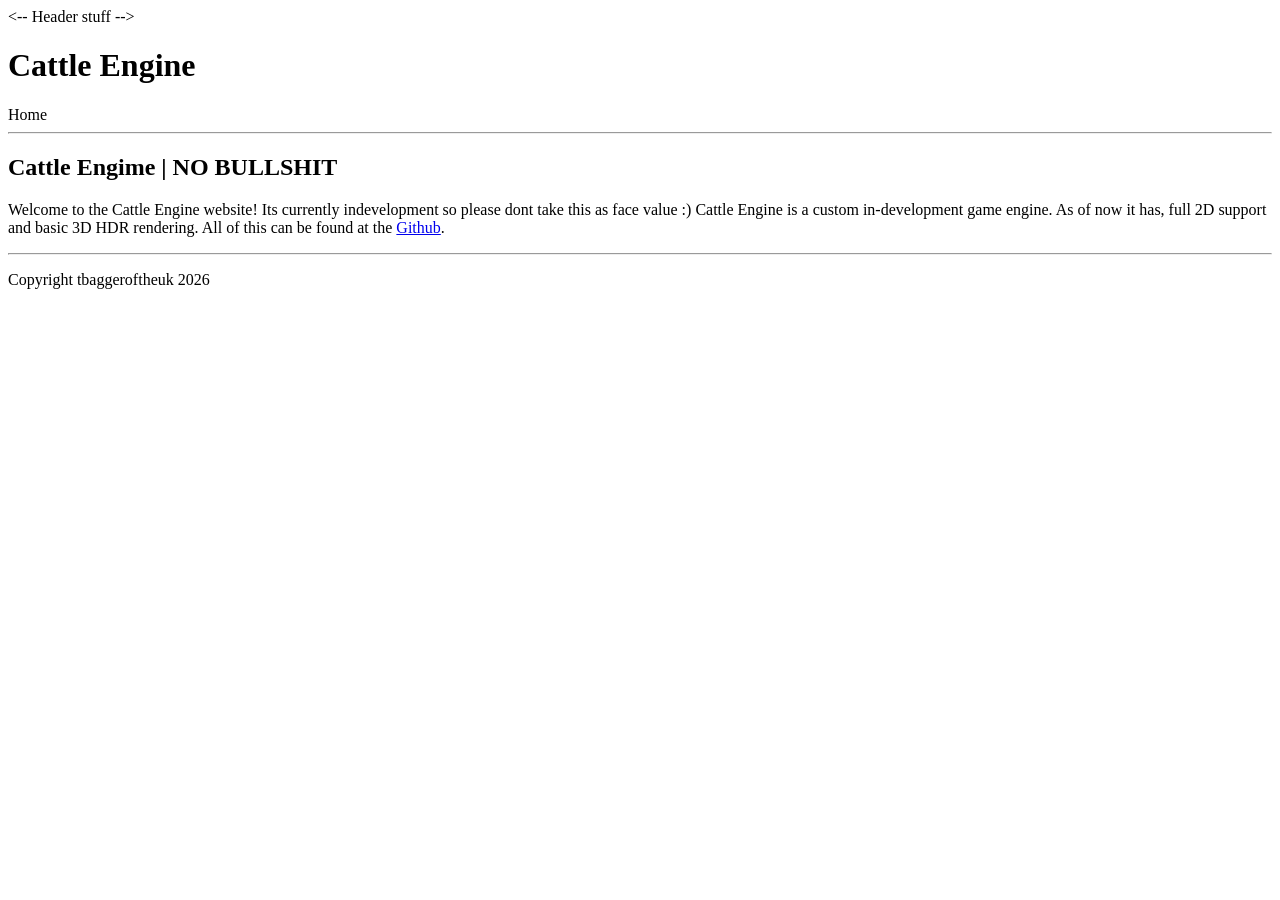
==== index.html @ c7f180eb "made index.html amd started base site" ====
<!DOCTYPE html>
<html lang = "en">

<head>
	<!-- seo crap-->
	<meta name="description"content="The offical website and home for cattle engine!">
	<meta name="author" content="tbaggeroftheuk">
	<title> Cattle Engine | Home</title>
</head>

	<body>
	<-- Header stuff -->
	<header>
	<h1> Cattle Engine </h1>
	
	<!-- add new items to the header here -->
	<nav>
	<a ref="/"> Home </a>
	</nav>
	</header>

	<!-- actual webcontent -->
	<hr>
	<main>
		<h2> Cattle Engime | NO BULLSHIT </h2>
		<p>
		Welcome to the Cattle Engine website!
		Its currently indevelopment so please dont take this as face value :)
		
		Cattle Engine is a custom in-development game engine.
		As of now it has, full 2D support and basic 3D HDR rendering.
		
		All of this can be found at the <a href="https://github.com/cattle-engine/runtime">Github</a>. 
		</p>
	</main>
	</hr>

	<!-- da footer -->
	<hr>
	<p> Copyright tbaggeroftheuk 2026 </p>
	</hr>
	</body>
</html>
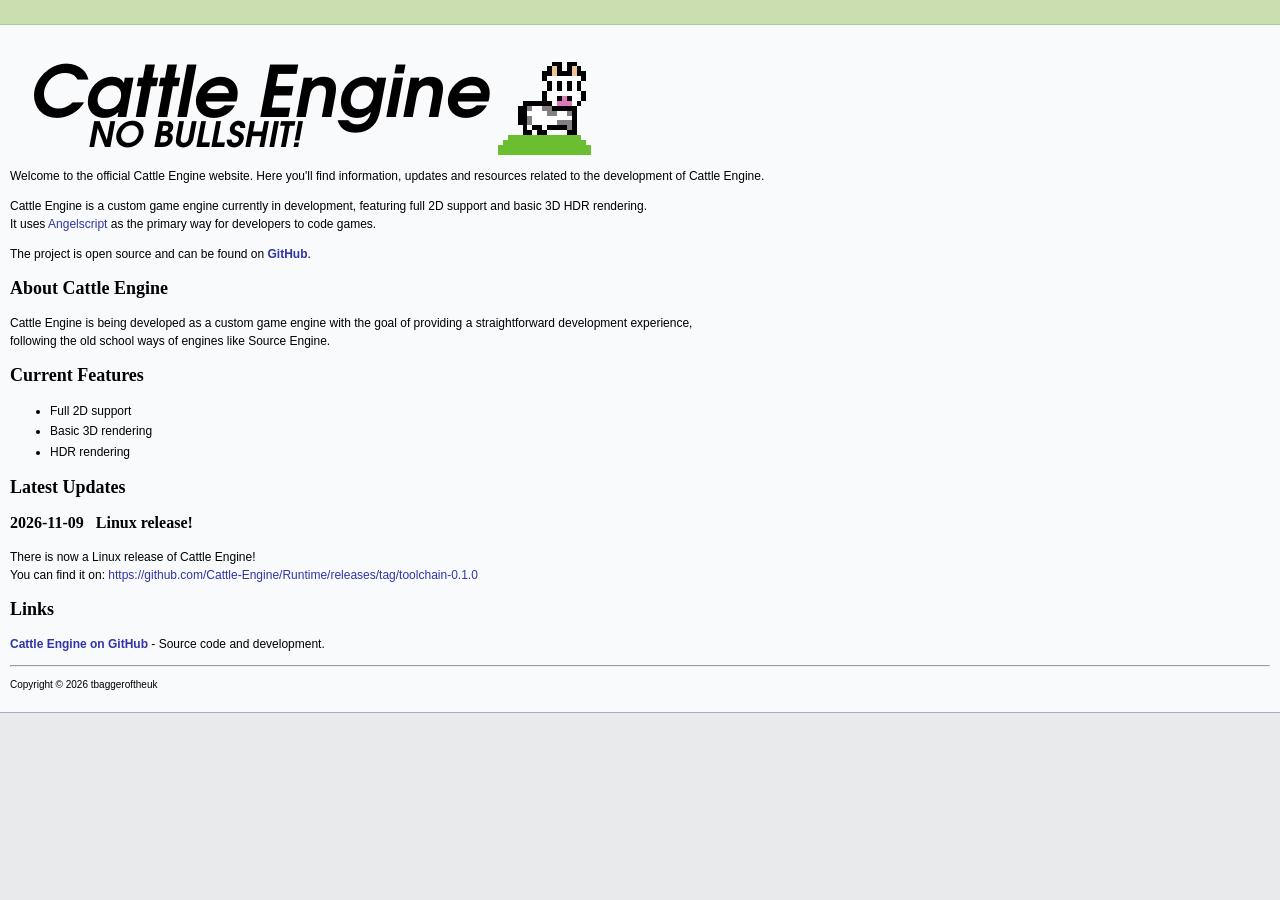
==== commit 4d9b19ed: "Made the website look GOOD" ====
--- a/index.html
+++ b/index.html
@@ -1,43 +1,88 @@
+
 <!DOCTYPE html>
-<html lang = "en">
+<html lang="en">
 
 <head>
-	<!-- seo crap-->
-	<meta name="description"content="The offical website and home for cattle engine!">
-	<meta name="author" content="tbaggeroftheuk">
-	<title> Cattle Engine | Home</title>
+    <meta charset="UTF-8">
+    <meta name="viewport" content="width=device-width, initial-scale=1.0">
+
+    <meta name="description" content="The official website and home of Cattle Engine!">
+    <meta name="author" content="tbaggeroftheuk">
+
+    <title>Cattle Engine</title>
+
+    <link rel="stylesheet" href="style.css">
+	<link rel="icon" type="image/png" href="images/ce_logo.png">
 </head>
 
-	<body>
-	<-- Header stuff -->
-	<header>
-	<h1> Cattle Engine </h1>
-	
-	<!-- add new items to the header here -->
-	<nav>
-	<a ref="/"> Home </a>
-	</nav>
-	</header>
+<body>
+    <div class="topbar">
+        &nbsp;
+    </div>
 
-	<!-- actual webcontent -->
-	<hr>
-	<main>
-		<h2> Cattle Engime | NO BULLSHIT </h2>
+    <div class="content">
+		<div class="header">
+			<!-- <h1>Cattle Engine</h1> -->
+			<img src="images/banner_logo.png" alt="Cattle Engine logo">
+		</div>
+
+        <p>
+            Welcome to the official Cattle Engine website.
+            Here you'll find information, updates and resources
+            related to the development of Cattle Engine.
+        </p>
+
+        <p>
+            Cattle Engine is a custom game engine currently
+            in development, featuring full 2D support and
+            basic 3D HDR rendering.<br>
+			It uses <a href="https://www.angelcode.com/angelscript/">Angelscript</a> as the primary way for developers to code games.
+        </p>
+
+        <p>
+            The project is open source and can be found on
+            <b><a href="https://github.com/cattle-engine/runtime">GitHub</a></b>.
+        </p>
+
+        <h2>About Cattle Engine</h2>
+
 		<p>
-		Welcome to the Cattle Engine website!
-		Its currently indevelopment so please dont take this as face value :)
-		
-		Cattle Engine is a custom in-development game engine.
-		As of now it has, full 2D support and basic 3D HDR rendering.
-		
-		All of this can be found at the <a href="https://github.com/cattle-engine/runtime">Github</a>. 
+			Cattle Engine is being developed as a custom
+			game engine with the goal of providing a
+			straightforward development experience,<br>
+			following the old school ways of engines like
+			Source Engine.
 		</p>
-	</main>
-	</hr>
+        <h2>Current Features</h2>
 
-	<!-- da footer -->
-	<hr>
-	<p> Copyright tbaggeroftheuk 2026 </p>
-	</hr>
-	</body>
+        <ul>
+            <li>Full 2D support</li>
+            <li>Basic 3D rendering</li>
+            <li>HDR rendering</li>
+        </ul>
+
+        <h2>Latest Updates</h2>
+
+        <h3>2026-11-09 &nbsp; Linux release!</h3>
+
+        <p>
+			There is now a Linux release of Cattle Engine! <br>
+			You can find it on: <a href="https://github.com/Cattle-Engine/Runtime/releases/tag/toolchain-0.1.0">https://github.com/Cattle-Engine/Runtime/releases/tag/toolchain-0.1.0</a>
+        </p>
+
+        <h2>Links</h2>
+
+        <p>
+            <b><a href="https://github.com/cattle-engine/runtime">Cattle Engine on GitHub</a></b>
+            - Source code and development.
+        </p>
+
+        <hr>
+
+        <p class="text_small">
+            Copyright &copy; 2026 tbaggeroftheuk
+        </p>
+
+    </div>
+</body>
 </html>
--- a/style.css
+++ b/style.css
@@ -0,0 +1,89 @@
+
+h1 {
+    font-weight: bold;
+    font-size: 24px;
+    font-family: Verdana;
+    margin-top: 0px;
+}
+
+h2 {
+    font-weight: bold;
+    font-size: 18px;
+    font-family: Verdana;
+}
+
+h3 {
+    font-weight: bold;
+    font-size: 16px;
+    font-family: Verdana;
+}
+
+h4 {
+    font-weight: bold;
+    font-size: 14px;
+    font-family: Verdana;
+}
+
+p {
+    font-size: 12px;
+    font-family: Arial;
+    line-height: 1.5;
+}
+
+body {
+    font-size: 12px;
+    font-family: Arial;
+    margin: 0px;
+    margin-bottom: 20px;
+    background-color: #E9EAEC;
+}
+
+ul {
+    font-size: 12px;
+    font-family: Arial;
+    line-height: 1.7;
+}
+
+.text_small {
+    font-size: 10px;
+    font-family: Arial;
+}
+
+a {
+    text-decoration: none;
+}
+
+a:link {
+    color: #2F35A8;
+}
+
+a:visited {
+    color: #152276;
+}
+
+a:hover {
+    text-decoration: underline;
+}
+
+div.topbar {
+    background-color: #cadeaf;
+    margin: 0px;
+    padding: 5px;
+    border-bottom: 1px solid #a1cf99;
+}
+
+div.content {
+    padding: 10px;
+    background-color: #F9FAFC;
+    border-bottom: 1px solid #A4AFC5;
+}
+
+div.header {
+    display: flex;
+    align-items: center;
+    gap: 12px;
+}
+
+div.header h1 {
+    margin: 0;
+}
